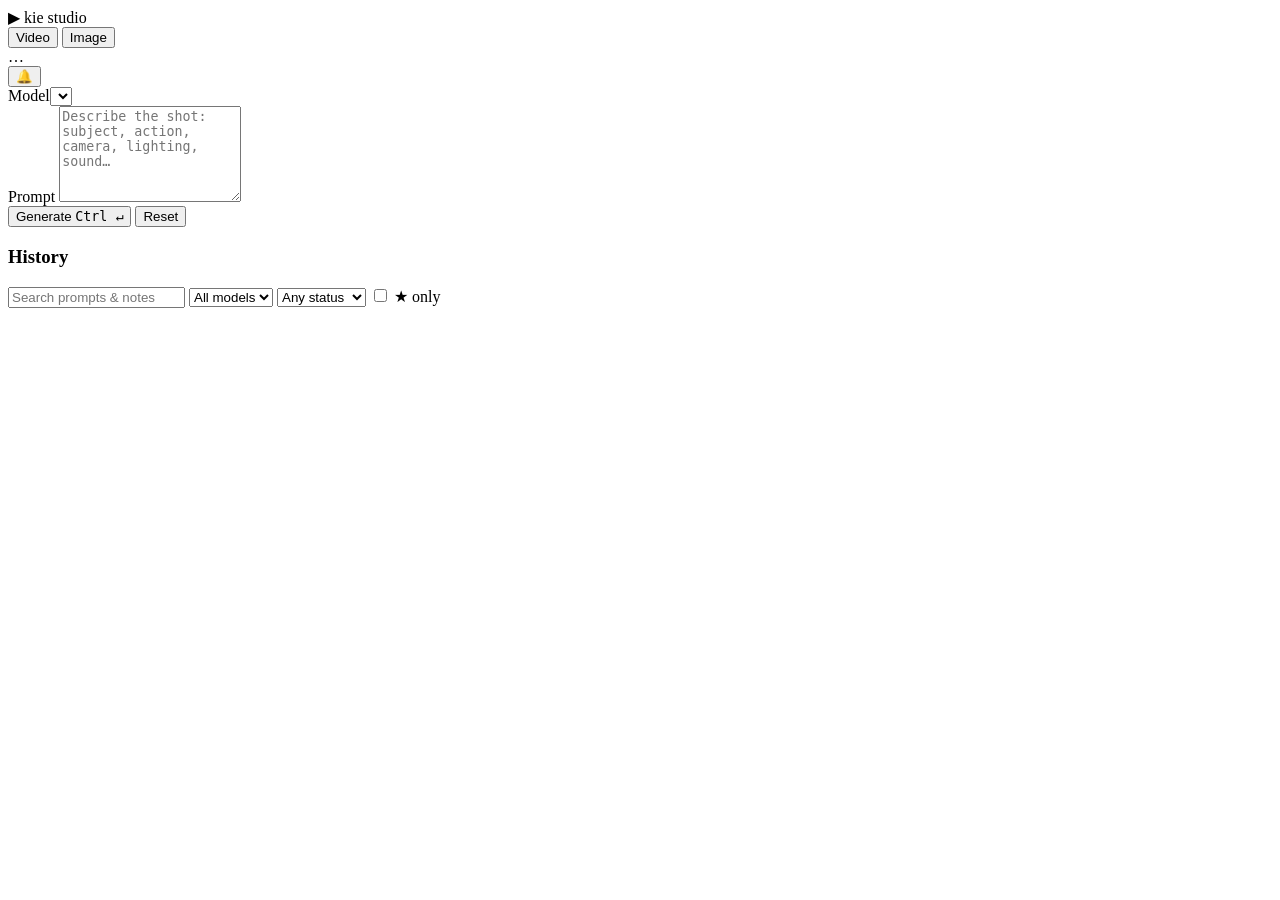
==== kie_studio/static/index.html @ 104b3999 "kie-studio 2.0: single Python repo (Flask + static JS, no npm) - kie_studio package: server, kie cli" ====
<!doctype html>
<html lang="en">
<head>
<meta charset="utf-8">
<meta name="viewport" content="width=device-width, initial-scale=1">
<title>kie studio</title>
<link rel="icon" href="data:image/svg+xml,<svg xmlns='http://www.w3.org/2000/svg' viewBox='0 0 32 32'><rect width='32' height='32' rx='8' fill='%237c5cff'/><path d='M12 9l12 7-12 7z' fill='white'/></svg>">
<link rel="stylesheet" href="/static/style.css">
</head>
<body>
<header class="top">
  <div class="brand"><span class="logo">▶</span> kie studio</div>
  <nav class="tabs" id="tabs">
    <button data-kind="video" class="active">Video</button>
    <button data-kind="image">Image</button>
  </nav>
  <div class="balance" id="balance" title="Click to refresh">…</div>
  <button class="icon" id="notifBtn" title="Desktop notifications when jobs finish">🔔</button>
</header>

<main class="layout">
  <section class="composer card" id="composer">
    <div class="row2">
      <label class="field"><span>Model</span><select id="model"></select></label>
    </div>
    <div class="seg" id="modes"></div>
    <div class="health" id="health"></div>
    <div id="slots"></div>
    <label class="field">
      <span>Prompt <small id="pcount"></small></span>
      <textarea id="prompt" rows="6" placeholder="Describe the shot: subject, action, camera, lighting, sound…"></textarea>
    </label>
    <div class="hint" id="hint"></div>
    <div class="params" id="params"></div>
    <div class="estimate" id="estimate"></div>
    <div class="actions">
      <button class="primary" id="go">Generate <kbd>Ctrl ↵</kbd></button>
      <button class="ghost" id="reset" title="Reset parameters to model defaults">Reset</button>
    </div>
  </section>

  <section class="side">
    <div class="card" id="activeWrap" hidden>
      <h3>In progress</h3>
      <div id="active"></div>
    </div>
    <div class="card">
      <div class="histbar">
        <h3>History</h3>
        <input id="search" type="search" placeholder="Search prompts & notes">
        <select id="fModel"><option value="">All models</option></select>
        <select id="fStatus"><option value="">Any status</option><option value="success">Succeeded</option><option value="fail">Failed</option></select>
        <label class="chk"><input type="checkbox" id="fFav"> ★ only</label>
      </div>
      <div class="selbar" id="selbar" hidden>
        <span id="selcount"></span>
        <button class="small" id="stitchBtn">Stitch selected into one video</button>
        <button class="small ghost" id="selClear">Clear</button>
      </div>
      <div class="grid" id="history"></div>
      <button class="ghost wide" id="more" hidden>Load more</button>
      <div class="stats" id="stats"></div>
    </div>
  </section>
</main>

<dialog id="libDlg" class="dlg">
  <div class="dlghead"><h3>Image library</h3><span class="sp"></span>
    <label class="btn small">Upload…<input type="file" id="libUpload" accept="image/*" multiple hidden></label>
    <button class="icon" data-close>✕</button></div>
  <p class="muted" id="libTarget"></p>
  <div class="libgrid" id="libGrid"></div>
</dialog>

<dialog id="detDlg" class="dlg wide">
  <div class="dlghead"><h3 id="detTitle"></h3><span class="sp"></span><button class="icon" data-close>✕</button></div>
  <div id="detBody"></div>
</dialog>

<div id="toasts"></div>
<script src="/static/app.js"></script>
</body>
</html>
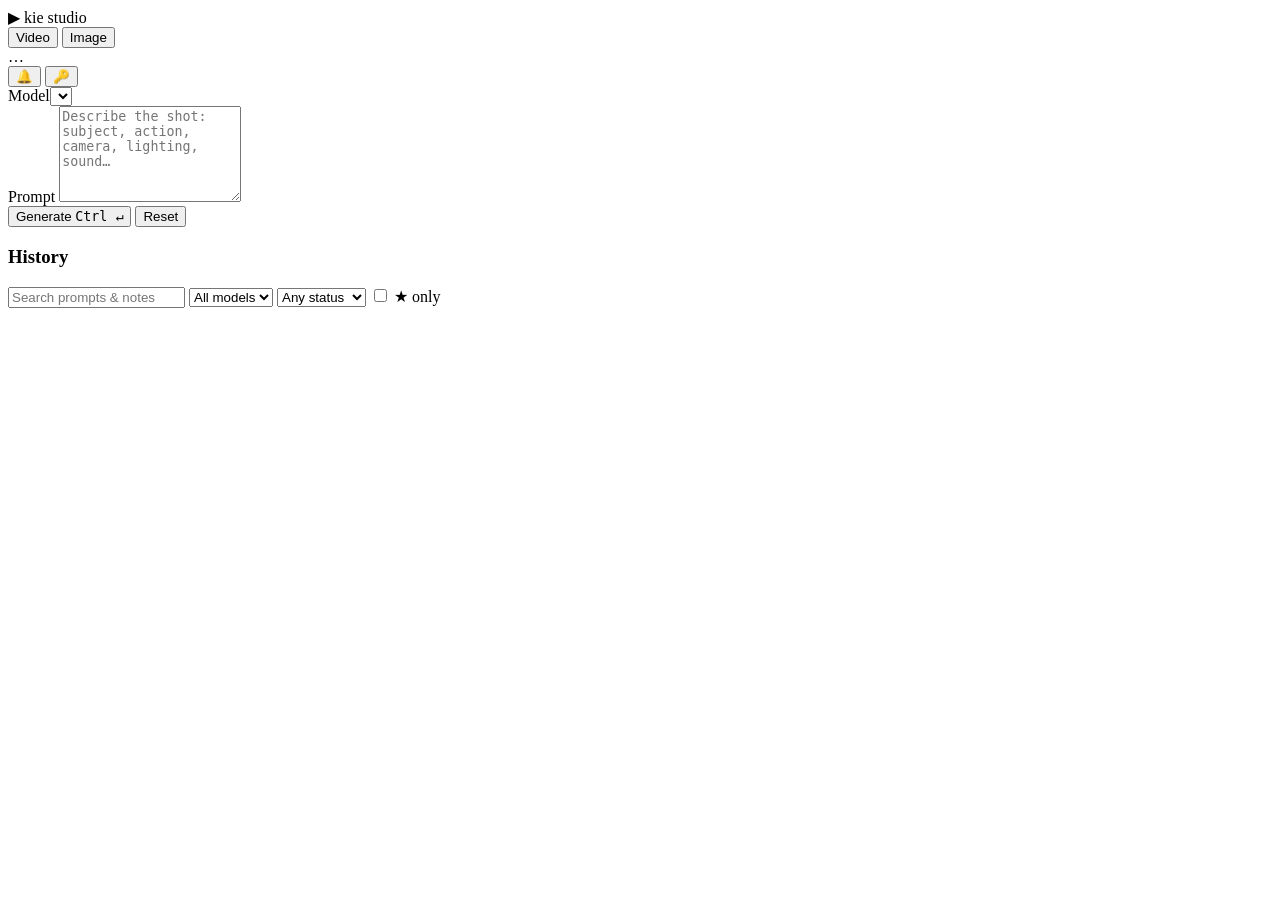
==== commit c860f6d6: "Cross-platform installer, first-run API key screen, app-window launcher - install.bat / install.comm" ====
--- a/kie_studio/static/index.html
+++ b/kie_studio/static/index.html
@@ -16,6 +16,7 @@
   </nav>
   <div class="balance" id="balance" title="Click to refresh">…</div>
   <button class="icon" id="notifBtn" title="Desktop notifications when jobs finish">🔔</button>
+  <button class="icon" id="keyBtn" title="kie.ai API key">🔑</button>
 </header>
 
 <main class="layout">
@@ -77,6 +78,25 @@
   <div id="detBody"></div>
 </dialog>
 
+<div class="keyscreen" id="keyScreen" hidden>
+  <form class="card keycard" id="keyForm" autocomplete="off">
+    <div class="brand"><span class="logo">▶</span> kie studio</div>
+    <h2 id="keyTitle">Connect your kie.ai account</h2>
+    <p id="keyIntro">kie studio needs your kie.ai API key to generate videos and images. It stays on this computer and is only ever sent to kie.ai.</p>
+    <ol class="muted">
+      <li>Sign in at <a href="https://kie.ai/api-key" target="_blank" rel="noopener">kie.ai/api-key</a> (create a free account if you don't have one).</li>
+      <li>Copy your API key.</li>
+      <li>Paste it below.</li>
+    </ol>
+    <label class="field"><span>API key</span>
+      <div class="keyrow"><input id="keyInput" type="password" spellcheck="false" placeholder="Paste your API key" autocomplete="off">
+        <button type="button" class="ghost" id="keyShow" title="Show / hide">👁</button></div></label>
+    <div class="keyerr" id="keyErr" role="alert"></div>
+    <div class="actions"><button class="primary" id="keySave" type="submit">Save and connect</button>
+      <button class="ghost" type="button" id="keyCancel" hidden>Cancel</button></div>
+  </form>
+</div>
+
 <div id="toasts"></div>
 <script src="/static/app.js"></script>
 </body>
